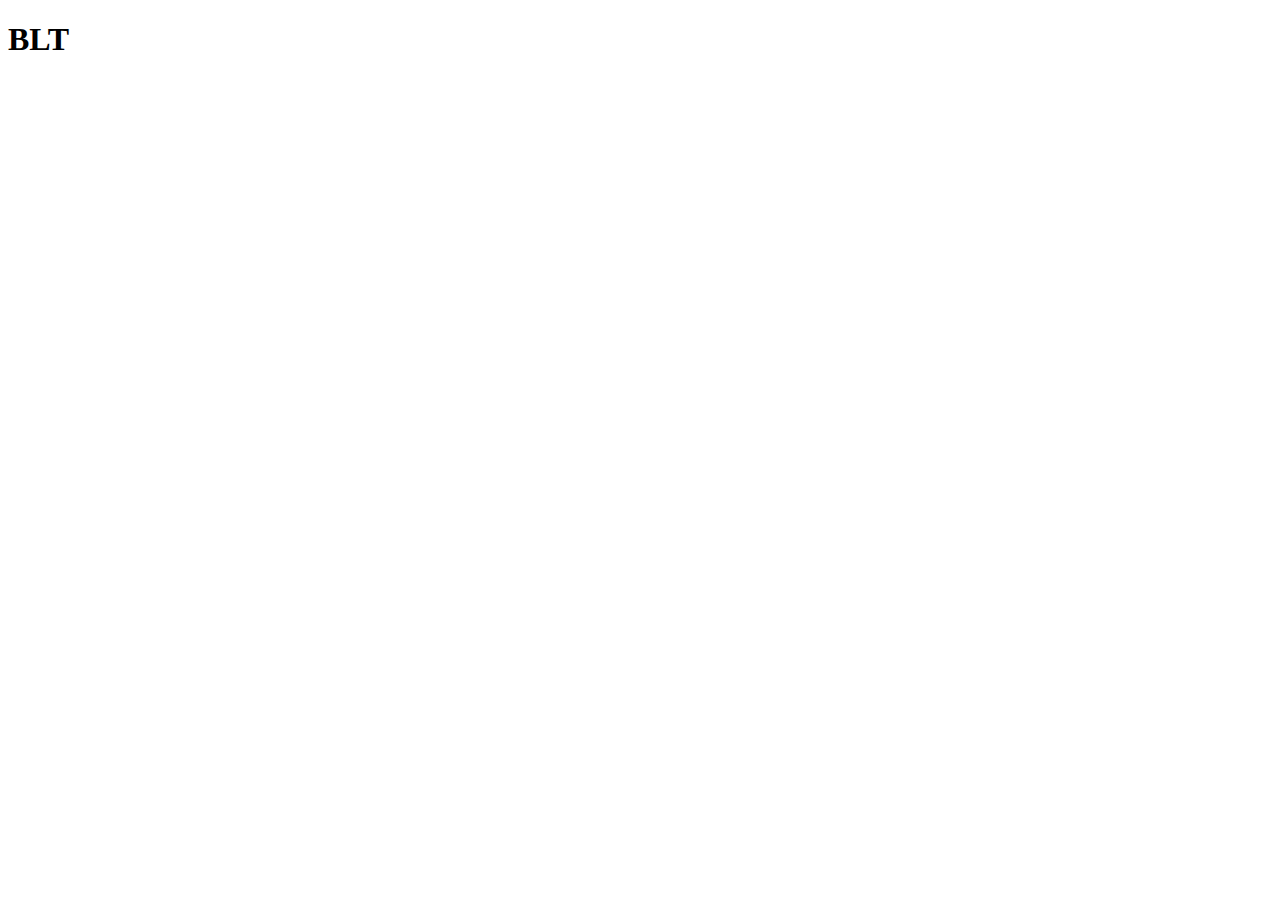
==== recipes/BLT.html @ c81be9dc "Add All Recipes" ====
<!DOCTYPE html>
<html lang="en">
<head>
    <meta charset="UTF-8">
    <meta http-equiv="X-UA-Compatible" content="IE=edge">
    <meta name="viewport" content="width=device-width, initial-scale=1.0">
    <title>BLT</title>
</head>
<body>
    <h1>
        BLT
    </h1>
</body>
</html>
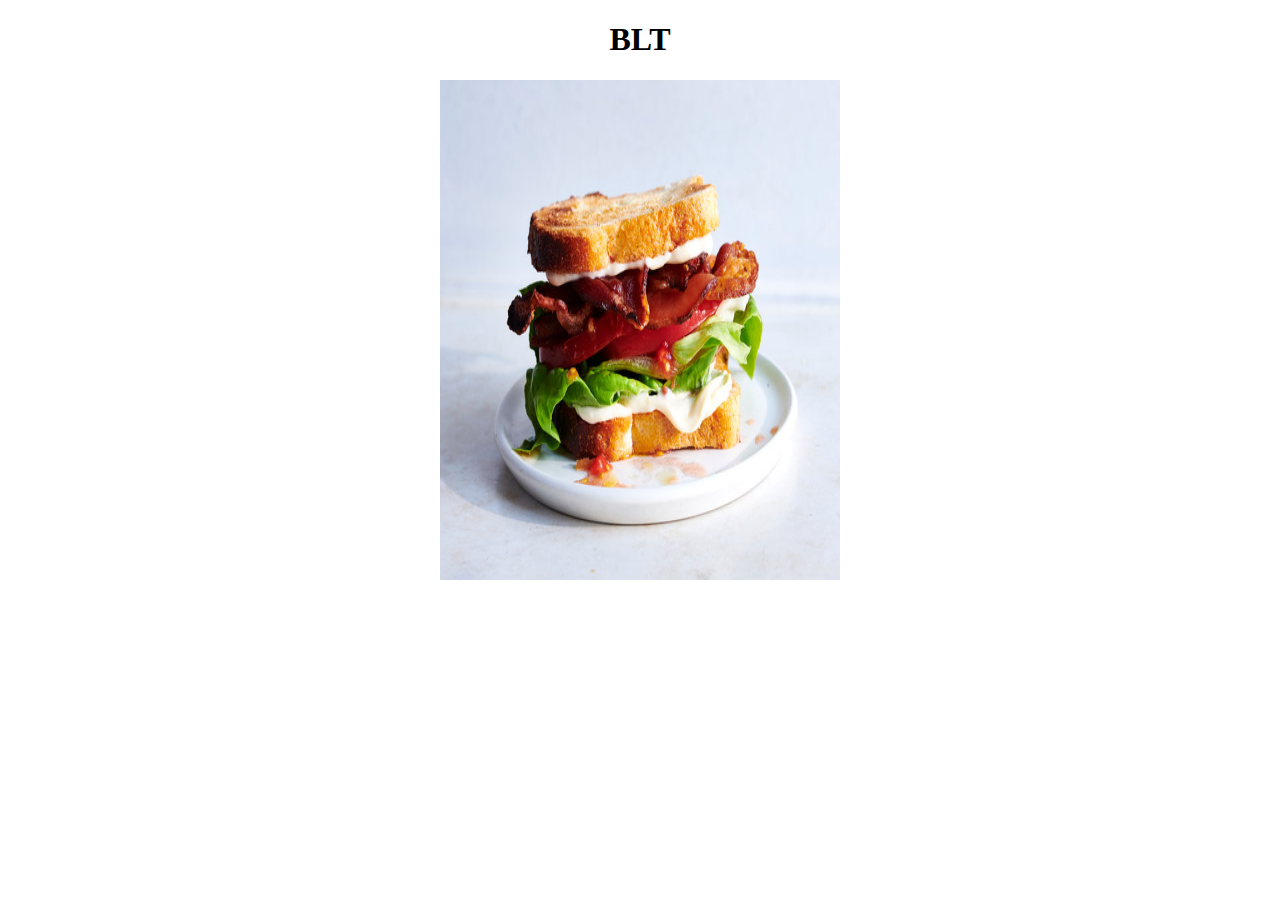
==== commit 9fe22c01: "Centering Iimages and adding references" ====
--- a/recipes/BLT.html
+++ b/recipes/BLT.html
@@ -7,8 +7,12 @@
     <title>BLT</title>
 </head>
 <body>
-    <h1>
-        BLT
-    </h1>
+    <center> 
+    <h1>BLT</h1>
+      <img src="../Pictures/BLT.jpg" 
+        width="400" 
+        height="500" />
+    </center>
+
 </body>
 </html>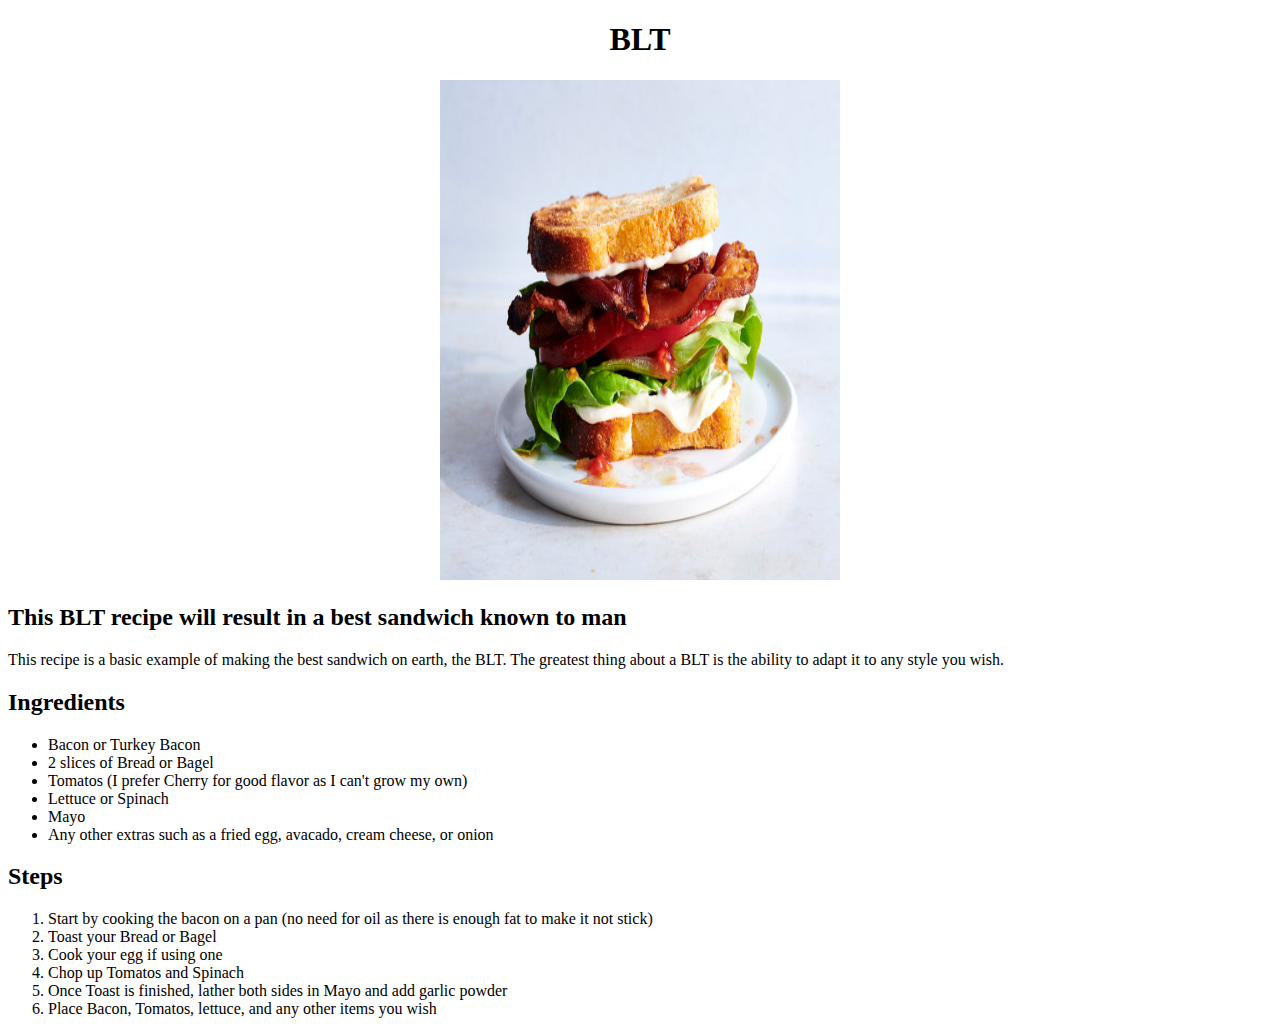
==== commit 267c4d7d: "Add ingredients and cooking info to page" ====
--- a/recipes/BLT.html
+++ b/recipes/BLT.html
@@ -13,6 +13,32 @@
         width="400" 
         height="500" />
     </center>
+    <h2>This BLT recipe will result in a best sandwich known to man</h2>
+        <p>
+            This recipe is a basic example of making the best sandwich on earth, the BLT. The greatest thing
+            about a BLT is the ability to adapt it to any style you wish. 
+        </p>
+    </center>
+
+    <h2>Ingredients</h2>
+    
+    <ul>
+        <li>Bacon or Turkey Bacon</li>
+        <li>2 slices of Bread or Bagel</li>
+        <li>Tomatos (I prefer Cherry for good flavor as I can't grow my own)</li>
+        <li>Lettuce or Spinach</li>
+        <li>Mayo</li>
+        <li>Any other extras such as a fried egg, avacado, cream cheese, or onion</li>
+    </ul>
+    
+<h2>Steps</h2>
+<ol>
+    <li>Start by cooking the bacon on a pan (no need for oil as there is enough fat to make it not stick)</li>
+    <li>Toast your Bread or Bagel</li>
+    <li>Cook your egg if using one</li>
+    <li>Chop up Tomatos and Spinach</li>
+    <li>Once Toast is finished, lather both sides in Mayo and add garlic powder</li>
+    <li>Place Bacon, Tomatos, lettuce, and any other items you wish</li>
 
 </body>
 </html>